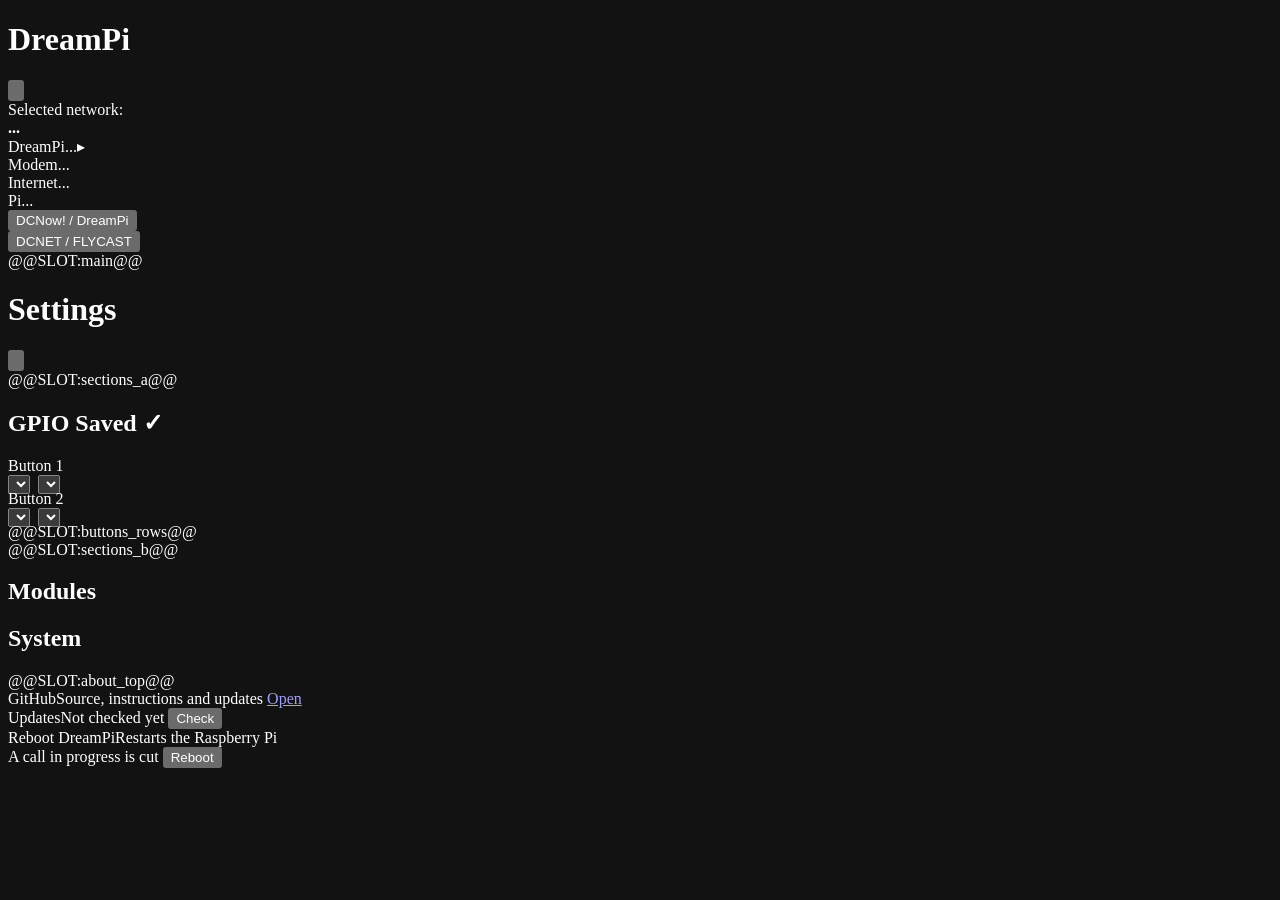
==== page/index.html @ 7168d010 "System card: link to the GitHub project Co-Authored-By: Claude Sonnet 5.5 <noreply@anthropic.com> Cl" ====
<!doctype html>
<html lang="en"><head><meta charset="utf-8">
<meta name="color-scheme" content="dark"><meta name="theme-color" content="#111111">
<meta name="viewport" content="width=device-width, initial-scale=1">
<title>DreamPi</title>
<link rel="icon" type="image/png" id="fav" href="/static/favicon-dcnow.png">
<link rel="apple-touch-icon" id="touch" href="/static/touch-dcnow.png">
<style>@@CSS@@</style></head><body>
<header><h1>DreamPi</h1><button class="cog" id="cog" type="button" title="Settings" aria-label="Settings"><svg viewBox="0 0 24 24" aria-hidden="true"><path fill-rule="evenodd" d="M10.3 1.5h3.4l.5 2.6a8.3 8.3 0 0 1 2.1.9l2.2-1.5 2.4 2.4-1.5 2.2c.4.7.7 1.4.9 2.1l2.6.5v3.4l-2.6.5a8.3 8.3 0 0 1-.9 2.1l1.5 2.2-2.4 2.4-2.2-1.5c-.7.4-1.4.7-2.1.9l-.5 2.6h-3.4l-.5-2.6a8.3 8.3 0 0 1-2.1-.9l-2.2 1.5-2.4-2.4 1.5-2.2a8.3 8.3 0 0 1-.9-2.1l-2.6-.5v-3.4l2.6-.5c.2-.7.5-1.4.9-2.1L3.4 5.9l2.4-2.4L8 5c.7-.4 1.4-.7 2.1-.9zM12 8.2a3.8 3.8 0 1 0 0 7.6 3.8 3.8 0 0 0 0-7.6z"/></svg></button></header>
<div id="warnings"></div>
<div class="now rows" id="net" title="Show or hide details" role="button" tabindex="0" aria-expanded="false">
 <div class="nlabel">Selected network:</div><b id="net-name">...</b>
 <div class="row main"><span class="k">DreamPi</span><span class="v"><span class="dot" id="d-dot"></span><span id="d-text">...</span></span><span class="arrow">&#9656;</span></div>
 <div class="row more"><span class="k">Modem</span><span class="v"><span><span class="nw" id="m-text">...</span><span class="sub blk" id="m-since"></span></span></span></div>
 <div class="row more"><span class="k">Internet</span><span class="v"><span class="dot" id="i-dot"></span><span id="i-text">...</span></span></div>
 <div class="row more"><span class="k">Pi</span><span class="v"><span class="dot" id="p-dot"></span><span id="p-text">...</span></span></div>
 <div class="row more hang" id="hang-row" style="display:none"><form method="post" action="/hangup" id="hang-f"><button class="pill-s" id="hang-b" type="submit"
  title="Ends the current call and gets the modem ready again">Hang up</button></form></div>
</div>
<form method="post" action="/dcnow"><button class="pill dcnow-b">DCNow! / DreamPi</button></form>
<form method="post" action="/dcnet"><button class="pill dcnet-b">DCNET / FLYCAST</button></form>
<div id="main-slot">
@@SLOT:main@@
</div>

<div id="settings" role="dialog" aria-label="Settings"><div class="in">
<header><h1>Settings</h1><button class="cog" id="close-settings" type="button" title="Close" aria-label="Close"><svg viewBox="0 0 24 24" aria-hidden="true"><path d="M5.6 3.5 12 9.9l6.4-6.4 2.1 2.1-6.4 6.4 6.4 6.4-2.1 2.1-6.4-6.4-6.4 6.4-2.1-2.1 6.4-6.4-6.4-6.4z"/></svg></button></header>
<div class="cols">
@@SLOT:sections_a@@

<div id="gpio-section" class="sec" style="position:relative">
<h2>GPIO <span class="saved" id="gpio-saved">Saved &#10003;</span></h2>
<div class="card">
 <div class="srow" id="gpio-btn1-row" style="flex-wrap:wrap"><span>Button 1</span>
  <div style="display:flex;gap:8px"><select class="ord" id="btn1-fn" aria-label="Button 1 function"></select><select class="ord" id="btn1-gpio" aria-label="Button 1 pin"></select></div>
  <div class="sub" id="btn1-sub" style="flex-basis:100%;margin:-6px 0 2px"></div></div>
 <div class="srow" id="gpio-btn2-row" style="flex-wrap:wrap"><span>Button 2</span>
  <div style="display:flex;gap:8px"><select class="ord" id="btn2-fn" aria-label="Button 2 function"></select><select class="ord" id="btn2-gpio" aria-label="Button 2 pin"></select></div>
  <div class="sub" id="btn2-sub" style="flex-basis:100%;margin:-6px 0 2px"></div></div>
@@SLOT:buttons_rows@@
</div>
</div>


@@SLOT:sections_b@@
<section class="sec">
<h2>Modules</h2>
<div class="card" id="mod-list"></div>
</section>
<section class="sec">
<h2>System</h2>
<div class="card">
@@SLOT:about_top@@
 <table class="about" id="about"></table>
 <div class="srow" id="github-row"><span>GitHub<span class="sub">Source, instructions and updates</span></span>
  <a class="pill-s" href="https://github.com/blaskkaffe/DreamPiAutoToggle" target="_blank" rel="noopener noreferrer" aria-label="Open the project on GitHub">Open</a></div>
 <div class="srow" id="upd-row"><span>Updates<span class="sub" id="upd-text">Not checked yet</span></span>
  <button class="pill-s" id="upd-check" type="button">Check</button></div>
 <div id="upd-dreampi" class="sub" style="display:none;padding:0 0 12px"></div>
 <div class="srow" id="upd-do-row" style="display:none"><span>Update the add-on<span class="sub" id="upd-do-sub"></span></span>
  <button class="pill-s" id="upd-do" type="button">Update now</button></div>
 <div id="upd-log" class="updlog" role="log" aria-label="Update log" style="display:none"></div>
</div>
<section class="sec">
<div class="card">
 <div class="srow"><span>Reboot DreamPi<span class="sub" id="reboot-sub">Restarts the Raspberry Pi<br>A call in progress is cut</span></span>
  <button class="pill-s danger" id="reboot-b" type="button">Reboot</button></div>
</div>
</section>
</section>
</div>
</div></div>

<script>@@JS@@</script>
</body></html>
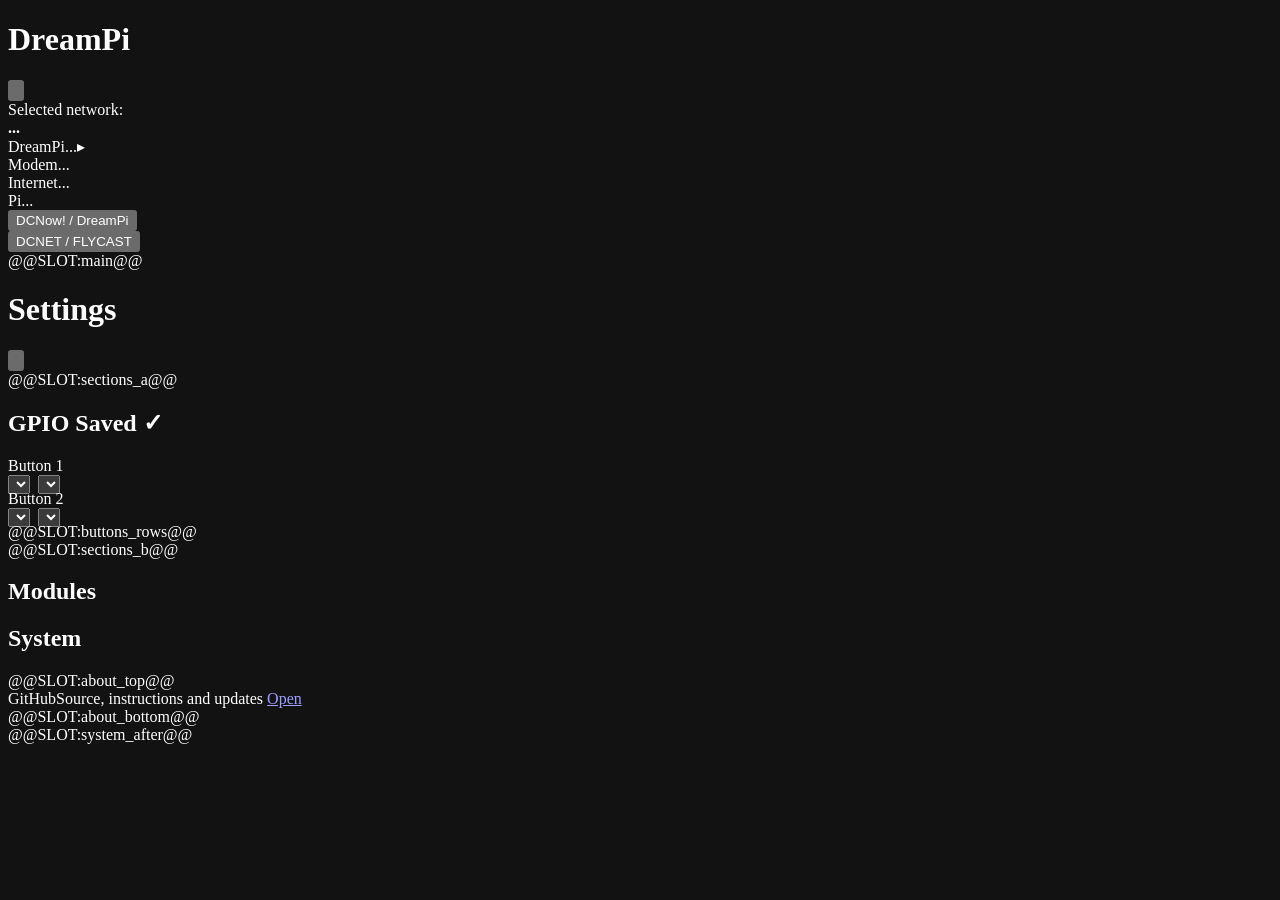
==== commit 4630ab63: "Reboot and Update becomes a module; the update row uses the standard row padding modules/rebootupdat" ====
--- a/page/index.html
+++ b/page/index.html
@@ -54,19 +54,9 @@
  <table class="about" id="about"></table>
  <div class="srow" id="github-row"><span>GitHub<span class="sub">Source, instructions and updates</span></span>
   <a class="pill-s" href="https://github.com/blaskkaffe/DreamPiAutoToggle" target="_blank" rel="noopener noreferrer" aria-label="Open the project on GitHub">Open</a></div>
- <div class="srow" id="upd-row"><span>Updates<span class="sub" id="upd-text">Not checked yet</span></span>
-  <button class="pill-s" id="upd-check" type="button">Check</button></div>
- <div id="upd-dreampi" class="sub" style="display:none;padding:0 0 12px"></div>
- <div class="srow" id="upd-do-row" style="display:none"><span>Update the add-on<span class="sub" id="upd-do-sub"></span></span>
-  <button class="pill-s" id="upd-do" type="button">Update now</button></div>
- <div id="upd-log" class="updlog" role="log" aria-label="Update log" style="display:none"></div>
+@@SLOT:about_bottom@@
 </div>
-<section class="sec">
-<div class="card">
- <div class="srow"><span>Reboot DreamPi<span class="sub" id="reboot-sub">Restarts the Raspberry Pi<br>A call in progress is cut</span></span>
-  <button class="pill-s danger" id="reboot-b" type="button">Reboot</button></div>
-</div>
-</section>
+@@SLOT:system_after@@
 </section>
 </div>
 </div></div>
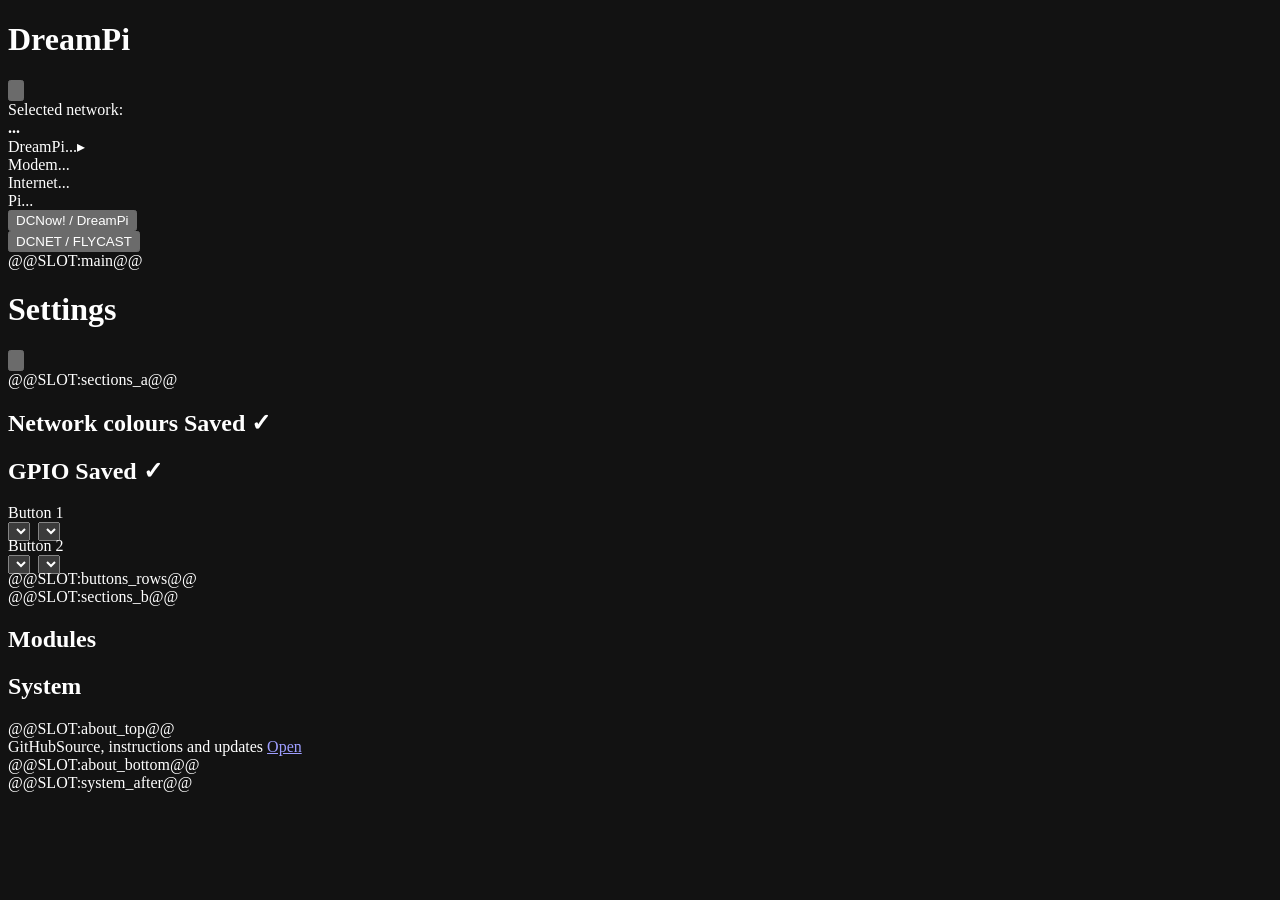
==== commit 6fce4f78: "Status LED: rebuilt engine (solid/blink), hue-safe output, global network colours - LED output: the " ====
--- a/page/index.html
+++ b/page/index.html
@@ -27,6 +27,11 @@
 <header><h1>Settings</h1><button class="cog" id="close-settings" type="button" title="Close" aria-label="Close"><svg viewBox="0 0 24 24" aria-hidden="true"><path d="M5.6 3.5 12 9.9l6.4-6.4 2.1 2.1-6.4 6.4 6.4 6.4-2.1 2.1-6.4-6.4-6.4 6.4-2.1-2.1 6.4-6.4-6.4-6.4z"/></svg></button></header>
 <div class="cols">
 @@SLOT:sections_a@@
+
+<section class="sec" id="colours-section">
+<h2>Network colours <span class="saved" id="colours-saved">Saved &#10003;</span></h2>
+<div class="card" id="colours-card"></div>
+</section>
 
 <div id="gpio-section" class="sec" style="position:relative">
 <h2>GPIO <span class="saved" id="gpio-saved">Saved &#10003;</span></h2>
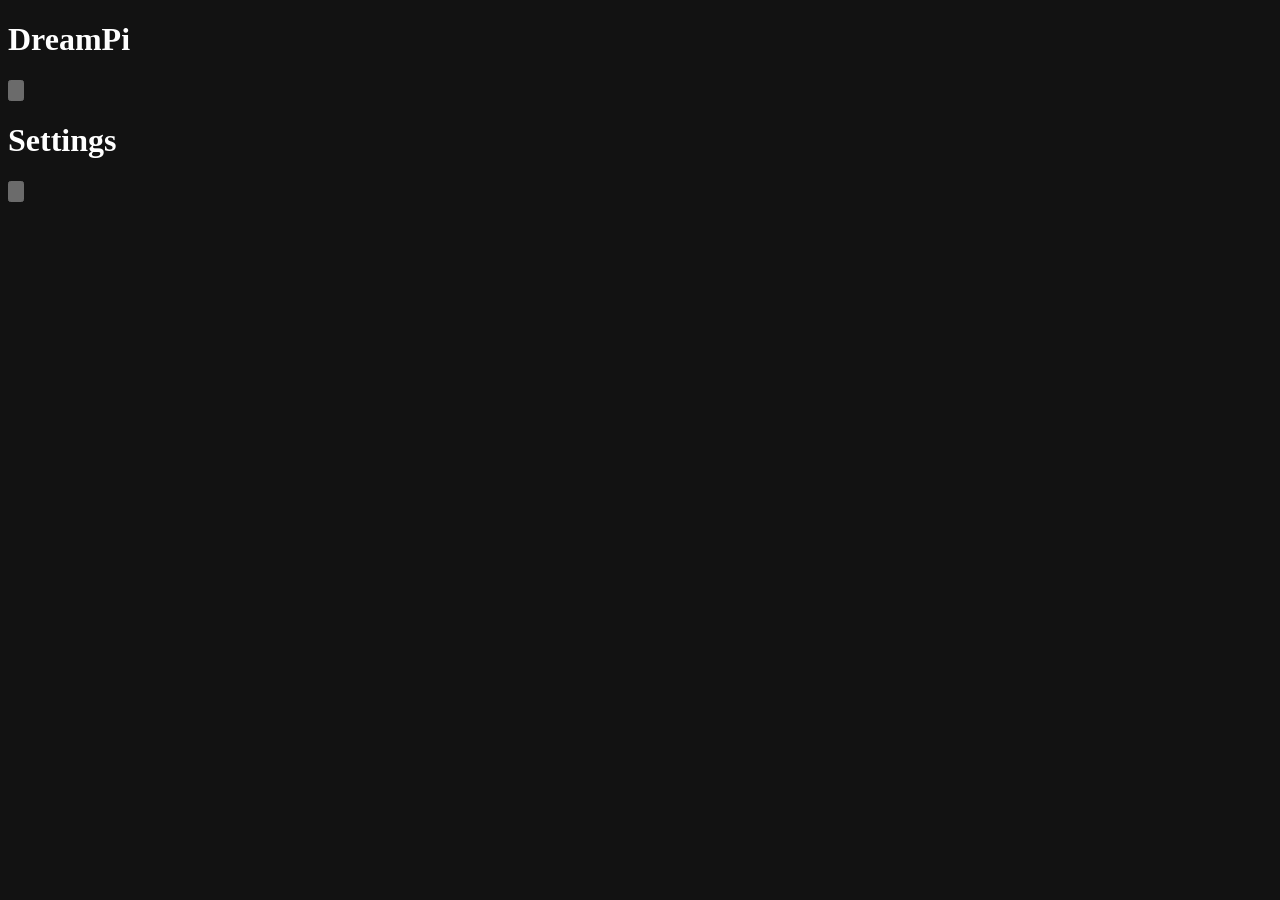
==== commit d326e6fc: "Modular dashboard: every box is a module's layout.json, drawn by standard widgets The base is now th" ====
--- a/page/index.html
+++ b/page/index.html
@@ -6,64 +6,14 @@
 <link rel="icon" type="image/png" id="fav" href="/static/favicon-dcnow.png">
 <link rel="apple-touch-icon" id="touch" href="/static/touch-dcnow.png">
 <style>@@CSS@@</style></head><body>
+<div id="bg" class="keep-visible"></div>
 <header><h1>DreamPi</h1><button class="cog" id="cog" type="button" title="Settings" aria-label="Settings"><svg viewBox="0 0 24 24" aria-hidden="true"><path fill-rule="evenodd" d="M10.3 1.5h3.4l.5 2.6a8.3 8.3 0 0 1 2.1.9l2.2-1.5 2.4 2.4-1.5 2.2c.4.7.7 1.4.9 2.1l2.6.5v3.4l-2.6.5a8.3 8.3 0 0 1-.9 2.1l1.5 2.2-2.4 2.4-2.2-1.5c-.7.4-1.4.7-2.1.9l-.5 2.6h-3.4l-.5-2.6a8.3 8.3 0 0 1-2.1-.9l-2.2 1.5-2.4-2.4 1.5-2.2a8.3 8.3 0 0 1-.9-2.1l-2.6-.5v-3.4l2.6-.5c.2-.7.5-1.4.9-2.1L3.4 5.9l2.4-2.4L8 5c.7-.4 1.4-.7 2.1-.9zM12 8.2a3.8 3.8 0 1 0 0 7.6 3.8 3.8 0 0 0 0-7.6z"/></svg></button></header>
 <div id="warnings"></div>
-<div class="now rows" id="net" title="Show or hide details" role="button" tabindex="0" aria-expanded="false">
- <div class="nlabel">Selected network:</div><b id="net-name">...</b>
- <div class="row main"><span class="k">DreamPi</span><span class="v"><span class="dot" id="d-dot"></span><span id="d-text">...</span></span><span class="arrow">&#9656;</span></div>
- <div class="row more"><span class="k">Modem</span><span class="v"><span><span class="nw" id="m-text">...</span><span class="sub blk" id="m-since"></span></span></span></div>
- <div class="row more"><span class="k">Internet</span><span class="v"><span class="dot" id="i-dot"></span><span id="i-text">...</span></span></div>
- <div class="row more"><span class="k">Pi</span><span class="v"><span class="dot" id="p-dot"></span><span id="p-text">...</span></span></div>
- <div class="row more hang" id="hang-row" style="display:none"><form method="post" action="/hangup" id="hang-f"><button class="pill-s" id="hang-b" type="submit"
-  title="Ends the current call and gets the modem ready again">Hang up</button></form></div>
-</div>
-<form method="post" action="/dcnow"><button class="pill dcnow-b">DCNow! / DreamPi</button></form>
-<form method="post" action="/dcnet"><button class="pill dcnet-b">DCNET / FLYCAST</button></form>
-<div id="main-slot">
-@@SLOT:main@@
-</div>
+<div id="dash"></div>
 
 <div id="settings" role="dialog" aria-label="Settings"><div class="in">
 <header><h1>Settings</h1><button class="cog" id="close-settings" type="button" title="Close" aria-label="Close"><svg viewBox="0 0 24 24" aria-hidden="true"><path d="M5.6 3.5 12 9.9l6.4-6.4 2.1 2.1-6.4 6.4 6.4 6.4-2.1 2.1-6.4-6.4-6.4 6.4-2.1-2.1 6.4-6.4-6.4-6.4z"/></svg></button></header>
-<div class="cols">
-@@SLOT:sections_a@@
-
-<section class="sec" id="colours-section">
-<h2>Network colours <span class="saved" id="colours-saved">Saved &#10003;</span></h2>
-<div class="card" id="colours-card"></div>
-</section>
-
-<div id="gpio-section" class="sec" style="position:relative">
-<h2>GPIO <span class="saved" id="gpio-saved">Saved &#10003;</span></h2>
-<div class="card">
- <div class="srow" id="gpio-btn1-row" style="flex-wrap:wrap"><span>Button 1</span>
-  <div style="display:flex;gap:8px"><select class="ord" id="btn1-fn" aria-label="Button 1 function"></select><select class="ord" id="btn1-gpio" aria-label="Button 1 pin"></select></div>
-  <div class="sub" id="btn1-sub" style="flex-basis:100%;margin:-6px 0 2px"></div></div>
- <div class="srow" id="gpio-btn2-row" style="flex-wrap:wrap"><span>Button 2</span>
-  <div style="display:flex;gap:8px"><select class="ord" id="btn2-fn" aria-label="Button 2 function"></select><select class="ord" id="btn2-gpio" aria-label="Button 2 pin"></select></div>
-  <div class="sub" id="btn2-sub" style="flex-basis:100%;margin:-6px 0 2px"></div></div>
-@@SLOT:buttons_rows@@
-</div>
-</div>
-
-
-@@SLOT:sections_b@@
-<section class="sec">
-<h2>Modules</h2>
-<div class="card" id="mod-list"></div>
-</section>
-<section class="sec">
-<h2>System</h2>
-<div class="card">
-@@SLOT:about_top@@
- <table class="about" id="about"></table>
- <div class="srow" id="github-row"><span>GitHub<span class="sub">Source, instructions and updates</span></span>
-  <a class="pill-s" href="https://github.com/blaskkaffe/DreamPiAutoToggle" target="_blank" rel="noopener noreferrer" aria-label="Open the project on GitHub">Open</a></div>
-@@SLOT:about_bottom@@
-</div>
-@@SLOT:system_after@@
-</section>
-</div>
+<div class="cols" id="set-boxes"></div>
 </div></div>
 
 <script>@@JS@@</script>
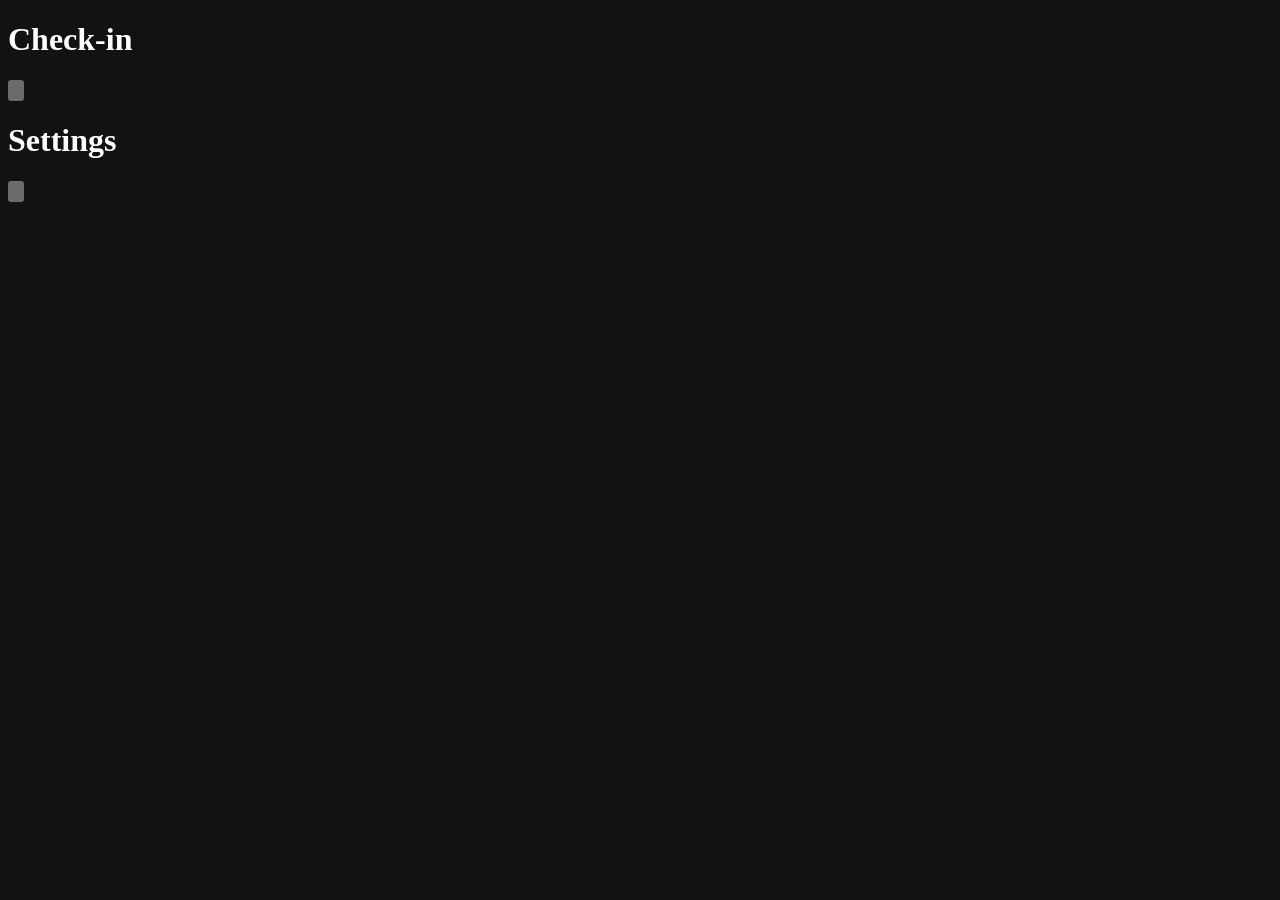
==== commit 743757dc: "Check-in board: contacts + board modules, Dreamcast/DreamPi parts removed New modules: contacts (CSV" ====
--- a/page/index.html
+++ b/page/index.html
@@ -2,12 +2,11 @@
 <html lang="en"><head><meta charset="utf-8">
 <meta name="color-scheme" content="dark"><meta name="theme-color" content="#111111">
 <meta name="viewport" content="width=device-width, initial-scale=1">
-<title>DreamPi</title>
-<link rel="icon" type="image/png" id="fav" href="/static/favicon-dcnow.png">
-<link rel="apple-touch-icon" id="touch" href="/static/touch-dcnow.png">
-<style>@@CSS@@</style></head><body>
+<title>Check-in</title>
+<link rel="icon" href="data:image/svg+xml,%3Csvg xmlns='http://www.w3.org/2000/svg' viewBox='0 0 32 32'%3E%3Ccircle cx='16' cy='16' r='14' fill='%232fa84f'/%3E%3Cpath d='M9 16.5l5 5 9-10' fill='none' stroke='white' stroke-width='3.5' stroke-linecap='round' stroke-linejoin='round'/%3E%3C/svg%3E">
+<style>@@CSS@@</style></head><body class="booting">
 <div id="bg" class="keep-visible"></div>
-<header><h1>DreamPi</h1><button class="cog" id="cog" type="button" title="Settings" aria-label="Settings"><svg viewBox="0 0 24 24" aria-hidden="true"><path fill-rule="evenodd" d="M10.3 1.5h3.4l.5 2.6a8.3 8.3 0 0 1 2.1.9l2.2-1.5 2.4 2.4-1.5 2.2c.4.7.7 1.4.9 2.1l2.6.5v3.4l-2.6.5a8.3 8.3 0 0 1-.9 2.1l1.5 2.2-2.4 2.4-2.2-1.5c-.7.4-1.4.7-2.1.9l-.5 2.6h-3.4l-.5-2.6a8.3 8.3 0 0 1-2.1-.9l-2.2 1.5-2.4-2.4 1.5-2.2a8.3 8.3 0 0 1-.9-2.1l-2.6-.5v-3.4l2.6-.5c.2-.7.5-1.4.9-2.1L3.4 5.9l2.4-2.4L8 5c.7-.4 1.4-.7 2.1-.9zM12 8.2a3.8 3.8 0 1 0 0 7.6 3.8 3.8 0 0 0 0-7.6z"/></svg></button></header>
+<header><h1>Check-in</h1><button class="cog" id="cog" type="button" title="Settings" aria-label="Settings"><svg viewBox="0 0 24 24" aria-hidden="true"><path fill-rule="evenodd" d="M10.3 1.5h3.4l.5 2.6a8.3 8.3 0 0 1 2.1.9l2.2-1.5 2.4 2.4-1.5 2.2c.4.7.7 1.4.9 2.1l2.6.5v3.4l-2.6.5a8.3 8.3 0 0 1-.9 2.1l1.5 2.2-2.4 2.4-2.2-1.5c-.7.4-1.4.7-2.1.9l-.5 2.6h-3.4l-.5-2.6a8.3 8.3 0 0 1-2.1-.9l-2.2 1.5-2.4-2.4 1.5-2.2a8.3 8.3 0 0 1-.9-2.1l-2.6-.5v-3.4l2.6-.5c.2-.7.5-1.4.9-2.1L3.4 5.9l2.4-2.4L8 5c.7-.4 1.4-.7 2.1-.9zM12 8.2a3.8 3.8 0 1 0 0 7.6 3.8 3.8 0 0 0 0-7.6z"/></svg></button></header>
 <div id="warnings"></div>
 <div id="dash"></div>
 
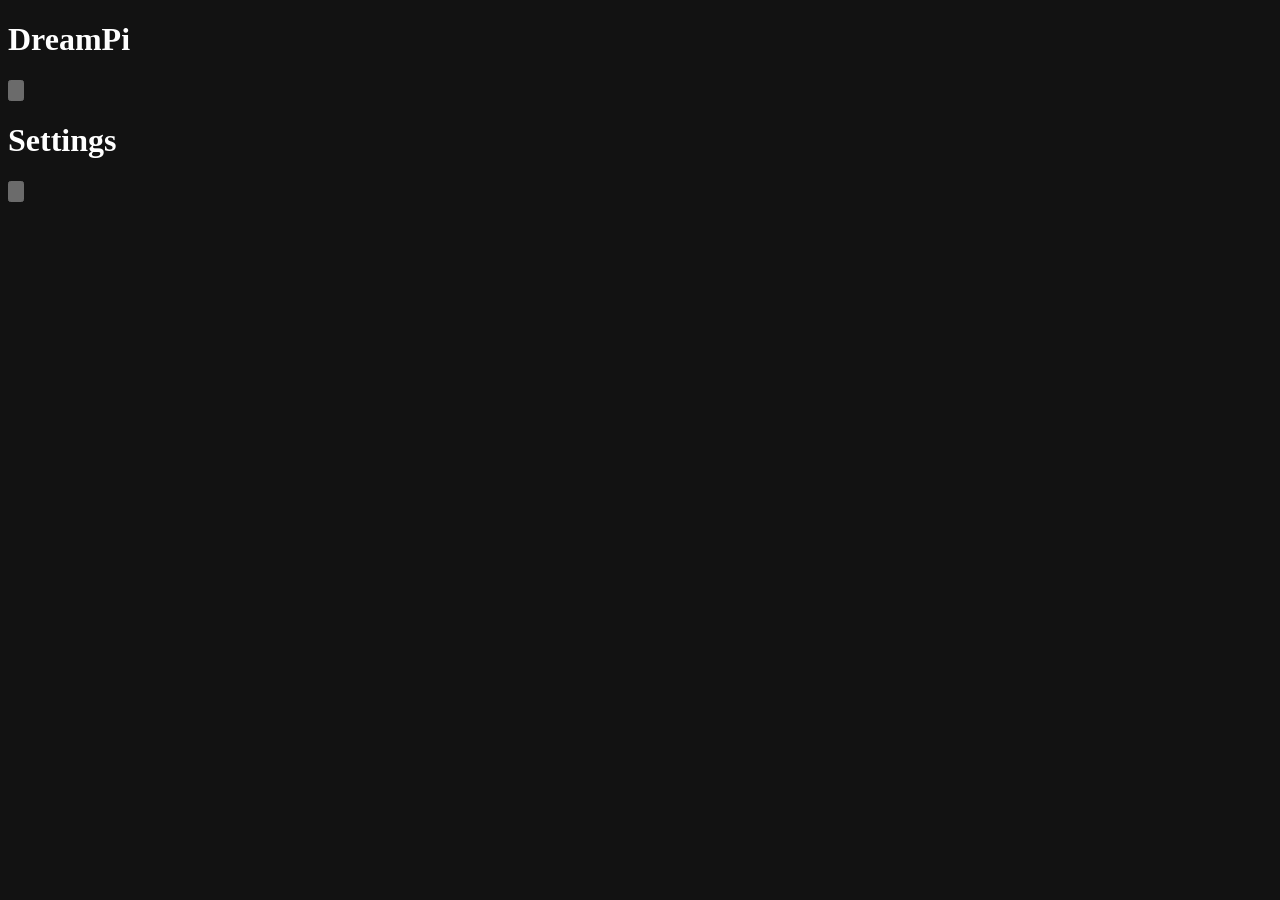
==== commit 0a063d80: "Light theme (Settings > Appearance > Theme: dark, light or like the device) The page is built with t" ====
--- a/page/index.html
+++ b/page/index.html
@@ -1,12 +1,14 @@
 <!doctype html>
-<html lang="en"><head><meta charset="utf-8">
+<html lang="en" data-pref="@@THEME@@" data-theme="@@THEME@@"><head><meta charset="utf-8">
 <meta name="color-scheme" content="dark"><meta name="theme-color" content="#111111">
 <meta name="viewport" content="width=device-width, initial-scale=1">
-<title>Check-in</title>
-<link rel="icon" href="data:image/svg+xml,%3Csvg xmlns='http://www.w3.org/2000/svg' viewBox='0 0 32 32'%3E%3Ccircle cx='16' cy='16' r='14' fill='%232fa84f'/%3E%3Cpath d='M9 16.5l5 5 9-10' fill='none' stroke='white' stroke-width='3.5' stroke-linecap='round' stroke-linejoin='round'/%3E%3C/svg%3E">
+<title>DreamPi</title>
+<link rel="icon" type="image/png" id="fav" href="/static/favicon-dcnow.png">
+<link rel="apple-touch-icon" id="touch" href="/static/touch-dcnow.png">
+<script>(function(){var d=document.documentElement;if(d.getAttribute("data-theme")==="auto")d.setAttribute("data-theme",window.matchMedia&&matchMedia("(prefers-color-scheme: light)").matches?"light":"dark")})()</script>
 <style>@@CSS@@</style></head><body class="booting">
 <div id="bg" class="keep-visible"></div>
-<header><h1>Check-in</h1><button class="cog" id="cog" type="button" title="Settings" aria-label="Settings"><svg viewBox="0 0 24 24" aria-hidden="true"><path fill-rule="evenodd" d="M10.3 1.5h3.4l.5 2.6a8.3 8.3 0 0 1 2.1.9l2.2-1.5 2.4 2.4-1.5 2.2c.4.7.7 1.4.9 2.1l2.6.5v3.4l-2.6.5a8.3 8.3 0 0 1-.9 2.1l1.5 2.2-2.4 2.4-2.2-1.5c-.7.4-1.4.7-2.1.9l-.5 2.6h-3.4l-.5-2.6a8.3 8.3 0 0 1-2.1-.9l-2.2 1.5-2.4-2.4 1.5-2.2a8.3 8.3 0 0 1-.9-2.1l-2.6-.5v-3.4l2.6-.5c.2-.7.5-1.4.9-2.1L3.4 5.9l2.4-2.4L8 5c.7-.4 1.4-.7 2.1-.9zM12 8.2a3.8 3.8 0 1 0 0 7.6 3.8 3.8 0 0 0 0-7.6z"/></svg></button></header>
+<header><h1>DreamPi</h1><button class="cog" id="cog" type="button" title="Settings" aria-label="Settings"><svg viewBox="0 0 24 24" aria-hidden="true"><path fill-rule="evenodd" d="M10.3 1.5h3.4l.5 2.6a8.3 8.3 0 0 1 2.1.9l2.2-1.5 2.4 2.4-1.5 2.2c.4.7.7 1.4.9 2.1l2.6.5v3.4l-2.6.5a8.3 8.3 0 0 1-.9 2.1l1.5 2.2-2.4 2.4-2.2-1.5c-.7.4-1.4.7-2.1.9l-.5 2.6h-3.4l-.5-2.6a8.3 8.3 0 0 1-2.1-.9l-2.2 1.5-2.4-2.4 1.5-2.2a8.3 8.3 0 0 1-.9-2.1l-2.6-.5v-3.4l2.6-.5c.2-.7.5-1.4.9-2.1L3.4 5.9l2.4-2.4L8 5c.7-.4 1.4-.7 2.1-.9zM12 8.2a3.8 3.8 0 1 0 0 7.6 3.8 3.8 0 0 0 0-7.6z"/></svg></button></header>
 <div id="warnings"></div>
 <div id="dash"></div>
 
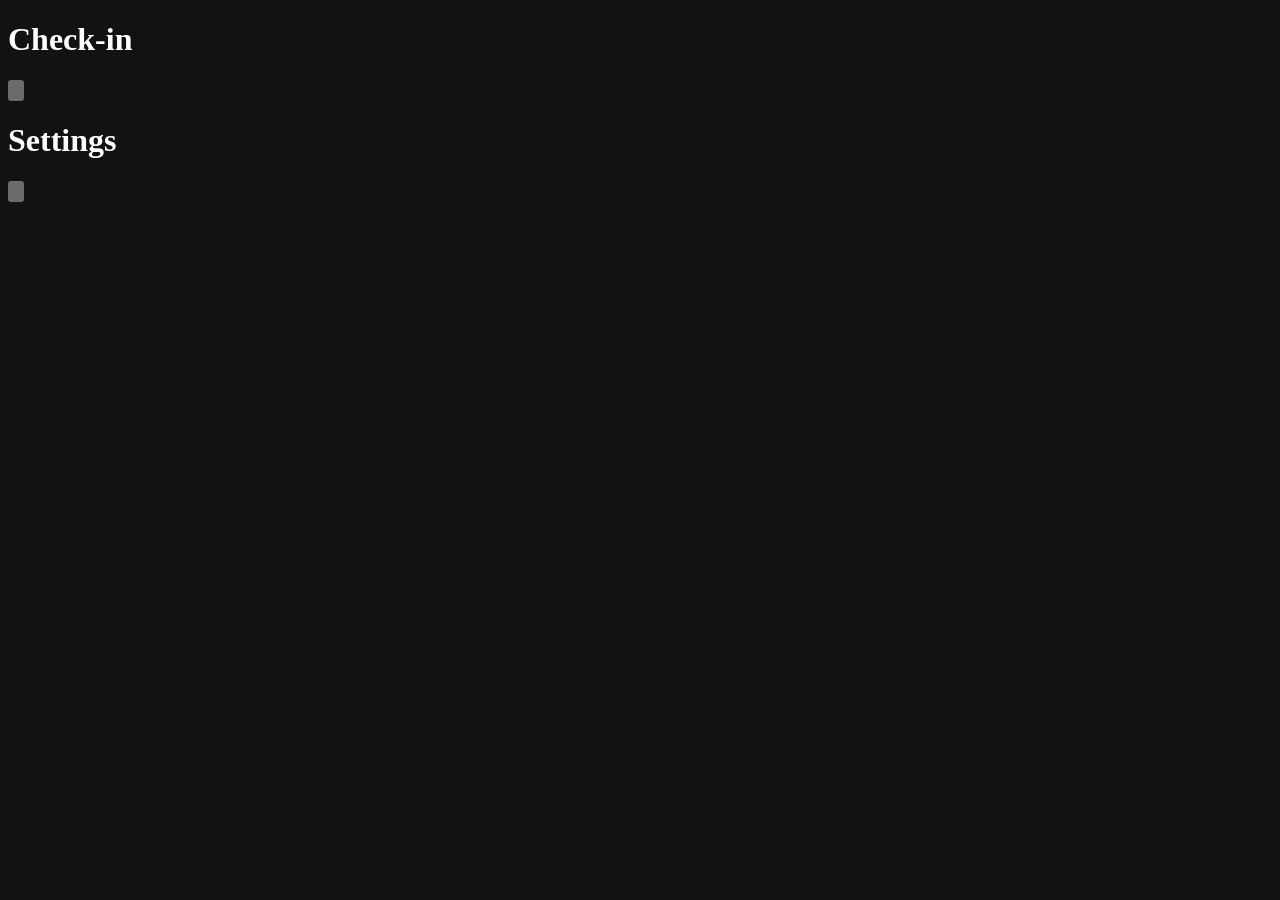
==== commit 88321f81: "Merge development (Colour palette module, light theme, fit to screen, drag grip look) into checkin2." ====
--- a/page/index.html
+++ b/page/index.html
@@ -2,13 +2,12 @@
 <html lang="en" data-pref="@@THEME@@" data-theme="@@THEME@@"><head><meta charset="utf-8">
 <meta name="color-scheme" content="dark"><meta name="theme-color" content="#111111">
 <meta name="viewport" content="width=device-width, initial-scale=1">
-<title>DreamPi</title>
-<link rel="icon" type="image/png" id="fav" href="/static/favicon-dcnow.png">
-<link rel="apple-touch-icon" id="touch" href="/static/touch-dcnow.png">
+<title>Check-in</title>
+<link rel="icon" href="data:image/svg+xml,%3Csvg xmlns='http://www.w3.org/2000/svg' viewBox='0 0 32 32'%3E%3Ccircle cx='16' cy='16' r='14' fill='%232fa84f'/%3E%3Cpath d='M9 16.5l5 5 9-10' fill='none' stroke='white' stroke-width='3.5' stroke-linecap='round' stroke-linejoin='round'/%3E%3C/svg%3E">
 <script>(function(){var d=document.documentElement;if(d.getAttribute("data-theme")==="auto")d.setAttribute("data-theme",window.matchMedia&&matchMedia("(prefers-color-scheme: light)").matches?"light":"dark")})()</script>
 <style>@@CSS@@</style></head><body class="booting">
 <div id="bg" class="keep-visible"></div>
-<header><h1>DreamPi</h1><button class="cog" id="cog" type="button" title="Settings" aria-label="Settings"><svg viewBox="0 0 24 24" aria-hidden="true"><path fill-rule="evenodd" d="M10.3 1.5h3.4l.5 2.6a8.3 8.3 0 0 1 2.1.9l2.2-1.5 2.4 2.4-1.5 2.2c.4.7.7 1.4.9 2.1l2.6.5v3.4l-2.6.5a8.3 8.3 0 0 1-.9 2.1l1.5 2.2-2.4 2.4-2.2-1.5c-.7.4-1.4.7-2.1.9l-.5 2.6h-3.4l-.5-2.6a8.3 8.3 0 0 1-2.1-.9l-2.2 1.5-2.4-2.4 1.5-2.2a8.3 8.3 0 0 1-.9-2.1l-2.6-.5v-3.4l2.6-.5c.2-.7.5-1.4.9-2.1L3.4 5.9l2.4-2.4L8 5c.7-.4 1.4-.7 2.1-.9zM12 8.2a3.8 3.8 0 1 0 0 7.6 3.8 3.8 0 0 0 0-7.6z"/></svg></button></header>
+<header><h1>Check-in</h1><button class="cog" id="cog" type="button" title="Settings" aria-label="Settings"><svg viewBox="0 0 24 24" aria-hidden="true"><path fill-rule="evenodd" d="M10.3 1.5h3.4l.5 2.6a8.3 8.3 0 0 1 2.1.9l2.2-1.5 2.4 2.4-1.5 2.2c.4.7.7 1.4.9 2.1l2.6.5v3.4l-2.6.5a8.3 8.3 0 0 1-.9 2.1l1.5 2.2-2.4 2.4-2.2-1.5c-.7.4-1.4.7-2.1.9l-.5 2.6h-3.4l-.5-2.6a8.3 8.3 0 0 1-2.1-.9l-2.2 1.5-2.4-2.4 1.5-2.2a8.3 8.3 0 0 1-.9-2.1l-2.6-.5v-3.4l2.6-.5c.2-.7.5-1.4.9-2.1L3.4 5.9l2.4-2.4L8 5c.7-.4 1.4-.7 2.1-.9zM12 8.2a3.8 3.8 0 1 0 0 7.6 3.8 3.8 0 0 0 0-7.6z"/></svg></button></header>
 <div id="warnings"></div>
 <div id="dash"></div>
 
